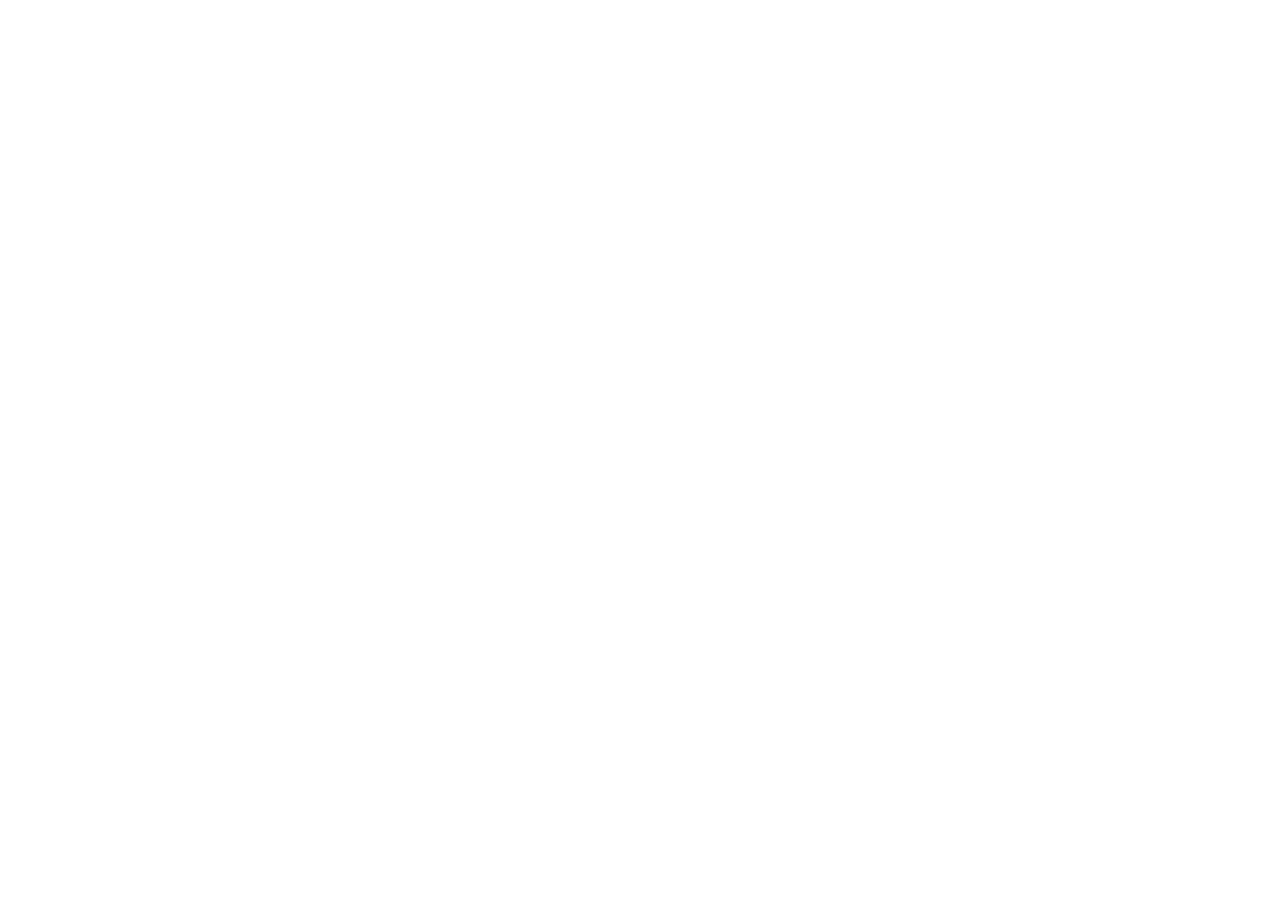
==== index.html @ fd8ee045 "Initial setup of files" ====
<!DOCTYPE html>
<html>
<head>
    <!-- Styles -->
    <link rel="stylesheet"  type="text/css" href="/css/theme/bootstrap.min.css" />
    <link rel="stylesheet"  type="text/css" href="/css/theme/css/jquery-ui-1.10.0.custom.css" />
    <link rel="stylesheet"  type="text/css" href="/css/theme/font-awesome.min.css" />
    <link rel="stylesheet"  type="text/css" href="/css/styles.css" />
    <link rel="stylesheet"  type="text/css" href="/css/normalise.css" />
     
</head>
<body>

    <script type="text/javascript">
        // Set up some globals.
        window.server = undefined;
        window.serverUrl = '//git.icydee.com/';
    </script>

    <!-- Get RequreJs, which calls load.js and starts everything. -->
    <script type="text/javascript" data-main="src/load" src="/src/js/requirejs.js"></script>

</body>
</html>
---- css/normalise.css ----
/* HTML5 ✰ Boilerplate
 * ==|== normalize ==========================================================
 */

article, aside, details, figcaption, figure, footer, header, hgroup, nav, section { display: block; }
audio, canvas, video { display: inline-block; *display: inline; *zoom: 1; }
audio:not([controls]) { display: none; }
[hidden] { display: none; }

html { font-size: 100%; overflow-y: scroll; -webkit-text-size-adjust: 100%; -ms-text-size-adjust: 100%; }
body { margin: 0; font-size: 13px; line-height: 1.231; }
body, button, input, select, textarea { font-family: sans-serif; color: #222; }

a { color: #00e; }
a:visited { color: #551a8b; }
a:hover { color: #06e; }
a:focus { outline: thin dotted; }
a:hover, a:active { outline: 0; }

abbr[title] { border-bottom: 1px dotted; }
b, strong { font-weight: bold; }
blockquote { margin: 1em 40px; }
dfn { font-style: italic; }
hr { display: block; height: 1px; border: 0; border-top: 1px solid #ccc; margin: 1em 0; padding: 0; }
ins { background: #ff9; color: #000; text-decoration: none; }
mark { background: #ff0; color: #000; font-style: italic; font-weight: bold; }
pre, code, kbd, samp { font-family: monospace, monospace; _font-family: 'courier new', monospace; font-size: 1em; }
pre { white-space: pre; white-space: pre-wrap; word-wrap: break-word; }
q { quotes: none; }
q:before, q:after { content: ""; content: none; }
small { font-size: 85%; }
sub, sup { font-size: 75%; line-height: 0; position: relative; vertical-align: baseline; }
sup { top: -0.5em; }
sub { bottom: -0.25em; }
ul, ol { margin: 1em 0; padding: 0 0 0 40px; }
dd { margin: 0 0 0 40px; }
nav ul, nav ol { list-style: none; list-style-image: none; margin: 0; padding: 0; }
img { border: 0; -ms-interpolation-mode: bicubic; vertical-align: middle; }
svg:not(:root) { overflow: hidden; }
figure { margin: 0; }

form { margin: 0; }
fieldset { border: 0; margin: 0; padding: 0; }
legend { border: 0; *margin-left: -7px; padding: 0; }
button, input, select, textarea { font-size: 100%; margin: 0; vertical-align: baseline; *vertical-align: middle; }
button, input { line-height: normal; *overflow: visible; }
table button, table input { *overflow: auto; }
button, input[type="button"], input[type="reset"], input[type="submit"] { cursor: pointer; -webkit-appearance: button; }
/* input[type="checkbox"], input[type="radio"] { box-sizing: border-box; } */
input[type="search"] { -webkit-appearance: textfield; -moz-box-sizing: content-box; -webkit-box-sizing: content-box; box-sizing: content-box; }
input[type="search"]::-webkit-search-decoration { -webkit-appearance: none; }
button::-moz-focus-inner, input::-moz-focus-inner { border: 0; padding: 0; }
textarea { overflow: auto; vertical-align: top; resize: vertical; }
input:valid, textarea:valid {  }
input:invalid, textarea:invalid { background-color: #f0dddd; }

table { border-collapse: collapse; border-spacing: 0; }
td { vertical-align: top; }


/* ==|== primary styles =====================================================
   Author: 
   ========================================================================== */
















/* ==|== non-semantic helper classes ======================================== */
.ir { display: block; border: 0; text-indent: -999em; overflow: hidden; background-color: transparent; background-repeat: no-repeat; text-align: left; direction: ltr; }
.ir br { display: none; }
.hidden { display: none !important; visibility: hidden; }
.visuallyhidden { border: 0; clip: rect(0 0 0 0); height: 1px; margin: -1px; overflow: hidden; padding: 0; position: absolute; width: 1px; }
.visuallyhidden.focusable:active, .visuallyhidden.focusable:focus { clip: auto; height: auto; margin: 0; overflow: visible; position: static; width: auto; }
.invisible { visibility: hidden; }
.clearfix:before, .clearfix:after { content: ""; display: table; }
.clearfix:after { clear: both; }
.clearfix { zoom: 1; }


/* ==|== media queries ====================================================== */

@media only screen and (min-width: 480px) {


}

@media only screen and (min-width: 768px) {

}



/* ==|== print styles ======================================================= */
 
@media print {
  * { background: transparent !important; color: black !important; text-shadow: none !important; filter:none !important; -ms-filter: none !important; } 
  a, a:visited { text-decoration: underline; }
  a[href]:after { content: " (" attr(href) ")"; }
  abbr[title]:after { content: " (" attr(title) ")"; }
  .ir a:after, a[href^="javascript:"]:after, a[href^="#"]:after { content: ""; } 
  pre, blockquote { border: 1px solid #999; page-break-inside: avoid; }
  thead { display: table-header-group; }
  tr, img { page-break-inside: avoid; }
  img { max-width: 100% !important; }
  @page { margin: 0.5cm; }
  p, h2, h3 { orphans: 3; widows: 3; }
  h2, h3 { page-break-after: avoid; }
}
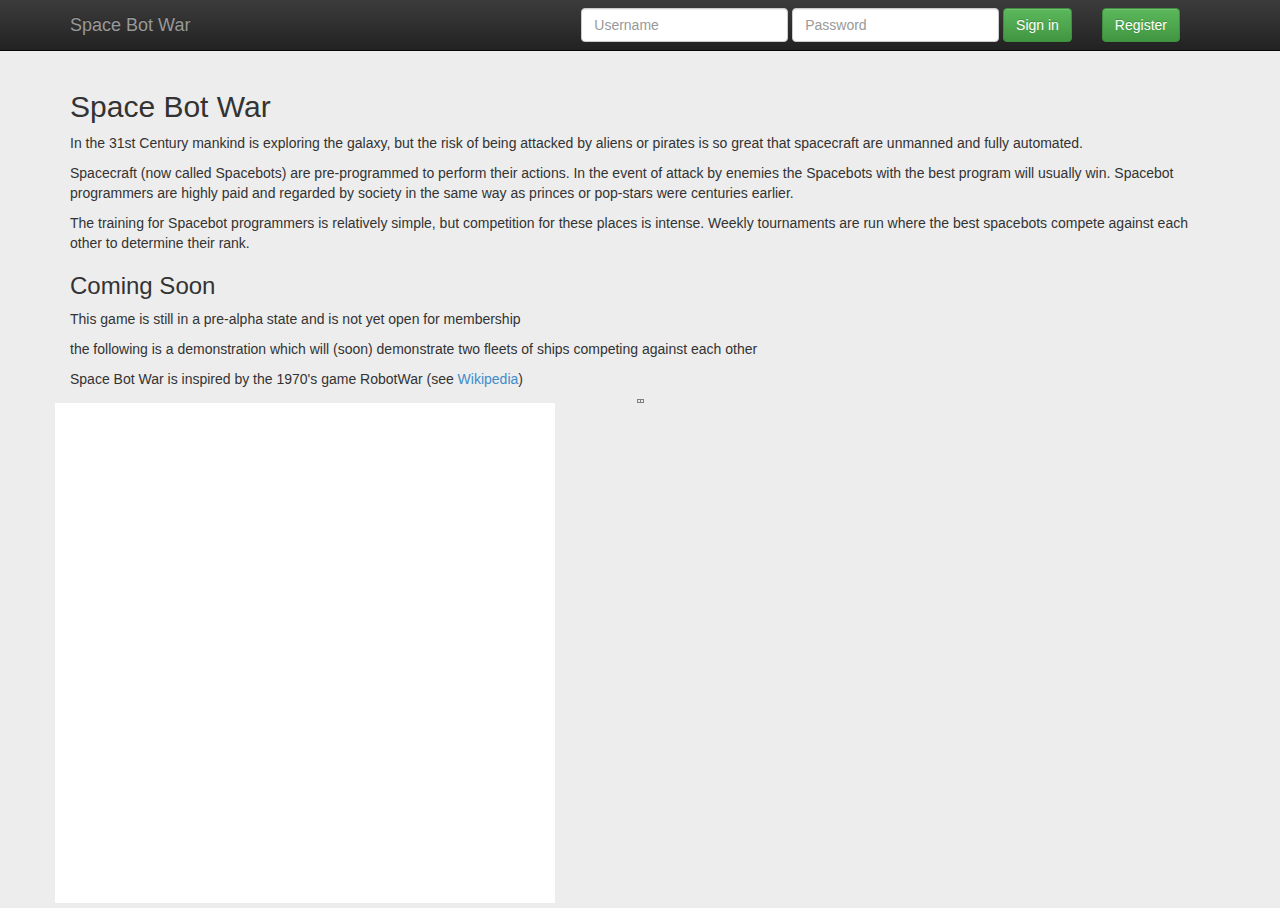
==== commit b9e903c4: "Sorta got it working (at least it outputs the HTML correctly)" ====
--- a/index.html
+++ b/index.html
@@ -1,24 +1,109 @@
-<!DOCTYPE html>
-<html>
-<head>
-    <!-- Styles -->
-    <link rel="stylesheet"  type="text/css" href="/css/theme/bootstrap.min.css" />
-    <link rel="stylesheet"  type="text/css" href="/css/theme/css/jquery-ui-1.10.0.custom.css" />
-    <link rel="stylesheet"  type="text/css" href="/css/theme/font-awesome.min.css" />
-    <link rel="stylesheet"  type="text/css" href="/css/styles.css" />
-    <link rel="stylesheet"  type="text/css" href="/css/normalise.css" />
-     
-</head>
+
+
+<!doctype html><html>
+    <head>
+        <title>Space Bot War</title>
+        <meta charset="utf-8" />
+        <script type="text/javascript" src="/src/js/jquery-2.0.3.min.js"></script>
+        <script type="text/javascript" src="/src/js/jquery.json.min.js"></script>
+        <script src="/src/js/bootstrap.js"></script>
+        <link href="/css/theme/bootstrap.css" rel="stylesheet" />
+        <link href="/css/bootstrap-theme.css" rel="stylesheet" />
+        <script src="/src/js/humane.min.js"></script>
+        <link href="/css/jackedup.css" rel="stylesheet" />
+<script>//<![CDATA[
+
+  humane.baseCls = 'humane-jackedup';
+
+//]]></script>
+
+        <script type="text/javascript" src="/src/room.js"></script>
+        <style type="text/css">
+        <!--
+        body {
+            background-color: #ededed;
+        }
+        #icydee_canvas {
+            background: #fff;
+            border: 1px;
+            solid : #cbcbcb;
+        }
+        -->
+        </style>
+        <script>
+
+        </script>
+    </head>
 <body>
+    <div class="navbar navbar-inverse navbar-fixed-top" role="navigation">
+      <div class="container">
+        <div class="navbar-header">
+          <button type="button" class="navbar-toggle" data-toggle="collapse" data-target=".navbar-collapse">
+            <span class="sr-only">Toggle navigation</span>
+            <span class="icon-bar"></span>
+            <span class="icon-bar"></span>
+            <span class="icon-bar"></span>
+          </button>
+          <a class="navbar-brand" href="#">Space Bot War</a>
+        </div>
+        <div class="navbar-collapse collapse">
+          <form class="navbar-form navbar-right"  method="get" action="/register" id="register">
+            <button type="submit" class="btn btn-success">Register</button>
+          </form>
+          <form class="navbar-form navbar-right"  method="post" action="/login" id="login">
+            <input type="hidden" name="from_url" id="from_url" value="http://spacebotwar.com:3000/">
+            <div class="form-group">
+              <input name="username" id="username" type="text" placeholder="Username" class="form-control">
+            </div>
+            <div class="form-group">
+              <input name="password" id="password" type="password" placeholder="Password" class="form-control">
+            </div>
+            <button type="submit" class="btn btn-success">Sign in</button>
+          </form>
+        </div><!--/.navbar-collapse -->
+      </div>
+    </div>
 
-    <script type="text/javascript">
-        // Set up some globals.
-        window.server = undefined;
-        window.serverUrl = '//git.icydee.com/';
-    </script>
 
-    <!-- Get RequreJs, which calls load.js and starts everything. -->
-    <script type="text/javascript" data-main="src/load" src="/src/js/requirejs.js"></script>
+<div class="container">
+  <div class="page-header">
+    <h1></h1>
+  </div>
+  <div class="row">
+    <div class="span10" id="content">
+        <div class="container">
+        <h2>Space Bot War</h2>
+    
+        <p>In the 31st Century mankind is exploring the galaxy, but the risk of being attacked by aliens or pirates is so great that 
+        spacecraft are unmanned and fully automated.</p>
+
+        <p>Spacecraft (now called Spacebots) are pre-programmed to perform their actions. In the event of attack by enemies the Spacebots with the best program will
+        usually win. Spacebot programmers are highly paid and regarded by society in the same way as princes or pop-stars were centuries earlier.</p>
+
+        <p>The training for Spacebot programmers is relatively simple, but competition for these places is intense. Weekly tournaments are run where 
+        the best spacebots compete against each other to determine their rank.</p>
+
+        <h3>Coming Soon</h3>
+
+        <p>This game is still in a pre-alpha state and is not yet open for membership</p>
+
+        <p>the following is a demonstration which will (soon) demonstrate two fleets of ships competing against each other</p>
+
+        <p>Space Bot War is inspired by the 1970's game RobotWar (see <a href="http://en.wikipedia.org/wiki/Robotwar" target="_blank">Wikipedia</a>)</p>
+
+            <table border="1" height="100%" style="margin:auto">
+                <tr>
+                    <td style="vertical-align:middle">
+                        <div id="arena"></div>
+                    </td>
+                    <td><div id="debug"></div></td>
+                </tr>
+            </table>
+        </div>
+        <canvas id="icydee_canvas" width="500" height="500"></canvas>
+    </div>
+  </div>
+</div>
 
 </body>
-</html>
+
--- a/css/jackedup.css
+++ b/css/jackedup.css
@@ -0,0 +1,123 @@
+html,
+body {
+  min-height: 100%;
+}
+.humane,
+.humane-jackedup {
+  position: fixed;
+  -moz-transition: all 0.6s ease-in-out;
+  -webkit-transition: all 0.6s ease-in-out;
+  -ms-transition: all 0.6s ease-in-out;
+  -o-transition: all 0.6s ease-in-out;
+  transition: all 0.6s ease-in-out;
+  z-index: 100000;
+  filter: progid:DXImageTransform.Microsoft.Alpha(Opacity=100);
+}
+.humane,
+.humane-jackedup {
+  font-family: Helvetica Neue, Helvetica, san-serif;
+  font-size: 18px;
+  letter-spacing: -1px;
+  top: 20px;
+  left: 30%;
+  opacity: 0;
+  width: 40%;
+  color: #333;
+  padding: 10px;
+  text-align: center;
+  background-image: url('[data-uri]');
+  background: -webkit-gradient(linear, left top, left bottom, color-stop(0, rgba(0,0,0,0.1)), color-stop(1, rgba(0,0,0,0.2))) no-repeat;
+  background: -moz-linear-gradient(top, rgba(0,0,0,0.1) 0%, rgba(0,0,0,0.2) 100%) no-repeat;
+  background: -webkit-linear-gradient(top, rgba(0,0,0,0.1) 0%, rgba(0,0,0,0.2) 100%) no-repeat;
+  background: -ms-linear-gradient(top, rgba(0,0,0,0.1) 0%, rgba(0,0,0,0.2) 100%) no-repeat;
+  background: -o-linear-gradient(top, rgba(0,0,0,0.1) 0%, rgba(0,0,0,0.2) 100%) no-repeat;
+  background: linear-gradient(top, rgba(0,0,0,0.1) 0%, rgba(0,0,0,0.2) 100%) no-repeat;
+  background-color: #fff;
+  -webkit-border-radius: 3px;
+  border-radius: 3px;
+  text-shadow: 0 1px 1px rgba(255,255,255,0.8);
+  -webkit-box-shadow: 0 1px 2px rgba(0,0,0,0.5);
+  box-shadow: 0 1px 2px rgba(0,0,0,0.5);
+  -moz-transform: translateY(-100px);
+  -webkit-transform: translateY(-100px);
+  -ms-transform: translateY(-100px);
+  -o-transform: translateY(-100px);
+  transform: translateY(-100px);
+}
+.humane p,
+.humane-jackedup p,
+.humane ul,
+.humane-jackedup ul {
+  margin: 0;
+  padding: 0;
+}
+.humane ul,
+.humane-jackedup ul {
+  list-style: none;
+}
+.humane.humane-jackedup-info,
+.humane-jackedup.humane-jackedup-info {
+  background-image: url('[data-uri]');
+  background: -webkit-gradient(linear, left top, left bottom, color-stop(0, rgba(0,0,0,0.7)), color-stop(1, rgba(0,0,0,0.85))) no-repeat;
+  background: -moz-linear-gradient(top, rgba(0,0,0,0.7) 0%, rgba(0,0,0,0.85) 100%) no-repeat;
+  background: -webkit-linear-gradient(top, rgba(0,0,0,0.7) 0%, rgba(0,0,0,0.85) 100%) no-repeat;
+  background: -ms-linear-gradient(top, rgba(0,0,0,0.7) 0%, rgba(0,0,0,0.85) 100%) no-repeat;
+  background: -o-linear-gradient(top, rgba(0,0,0,0.7) 0%, rgba(0,0,0,0.85) 100%) no-repeat;
+  background: linear-gradient(top, rgba(0,0,0,0.7) 0%, rgba(0,0,0,0.85) 100%) no-repeat;
+  background-color: #fff;
+  color: #fff;
+  text-shadow: 0 -1px 1px rgba(0,0,0,0.35);
+}
+.humane.humane-jackedup-success,
+.humane-jackedup.humane-jackedup-success {
+  background-image: url('[data-uri]');
+  background: -webkit-gradient(linear, left top, left bottom, color-stop(0, #62c462), color-stop(1, #57a957)) no-repeat;
+  background: -moz-linear-gradient(top, #62c462 0%, #57a957 100%) no-repeat;
+  background: -webkit-linear-gradient(top, #62c462 0%, #57a957 100%) no-repeat;
+  background: -ms-linear-gradient(top, #62c462 0%, #57a957 100%) no-repeat;
+  background: -o-linear-gradient(top, #62c462 0%, #57a957 100%) no-repeat;
+  background: linear-gradient(top, #62c462 0%, #57a957 100%) no-repeat;
+  background-color: #64ff64;
+  color: #fff;
+  text-shadow: 0 -1px 1px rgba(0,0,0,0.35);
+}
+.humane.humane-jackedup-error,
+.humane-jackedup.humane-jackedup-error {
+  background-image: url('[data-uri]');
+  background: -webkit-gradient(linear, left top, left bottom, color-stop(0, #ee5f5b), color-stop(1, #c43c35)) no-repeat;
+  background: -moz-linear-gradient(top, #ee5f5b 0%, #c43c35 100%) no-repeat;
+  background: -webkit-linear-gradient(top, #ee5f5b 0%, #c43c35 100%) no-repeat;
+  background: -ms-linear-gradient(top, #ee5f5b 0%, #c43c35 100%) no-repeat;
+  background: -o-linear-gradient(top, #ee5f5b 0%, #c43c35 100%) no-repeat;
+  background: linear-gradient(top, #ee5f5b 0%, #c43c35 100%) no-repeat;
+  background-color: #ee5f5b;
+  color: #fff;
+  text-shadow: 0 -1px 1px rgba(0,0,0,0.35);
+}
+.humane-animate,
+.humane-jackedup.humane-jackedup-animate {
+  opacity: 1;
+  -moz-transform: translateY(0);
+  -webkit-transform: translateY(0);
+  -ms-transform: translateY(0);
+  -o-transform: translateY(0);
+  transform: translateY(0);
+}
+.humane-animate:hover,
+.humane-jackedup.humane-jackedup-animate:hover {
+  opacity: 0.7;
+}
+.humane-js-animate,
+.humane-jackedup.humane-jackedup-js-animate {
+  opacity: 1;
+  -moz-transform: translateY(0);
+  -webkit-transform: translateY(0);
+  -ms-transform: translateY(0);
+  -o-transform: translateY(0);
+  transform: translateY(0);
+}
+.humane-js-animate:hover,
+.humane-jackedup.humane-jackedup-js-animate:hover {
+  opacity: 0.7;
+  filter: progid:DXImageTransform.Microsoft.Alpha(Opacity=70);
+}
